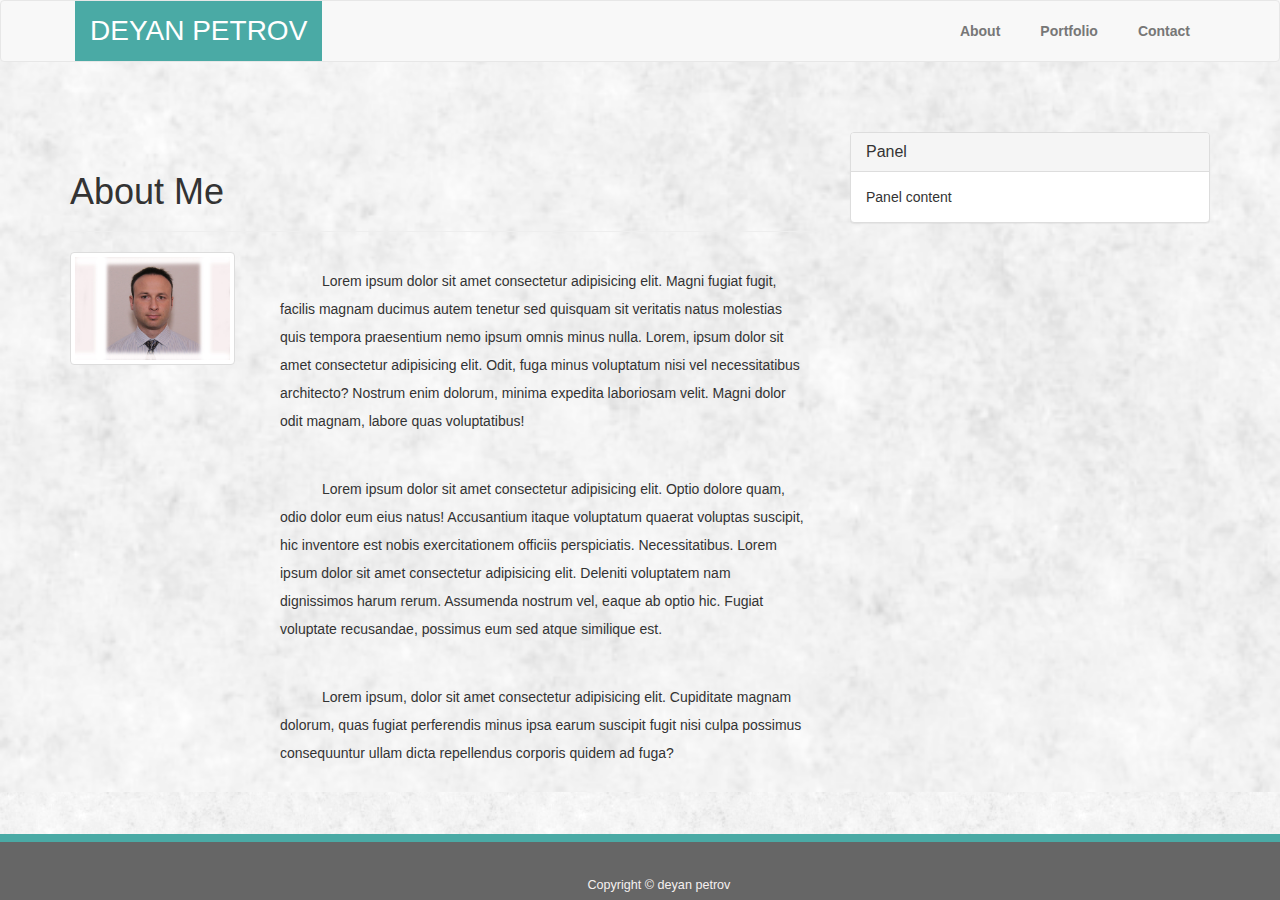
==== contact.html @ 4329a43e "final touches" ====
<!DOCTYPE html>
<html lang="en-us">

<head>

  <meta charset="UTF-8">
  <meta name="viewport" content="width=device-width, initial-scale=1">
  <link rel="stylesheet" type="text/css" media="screen" href="assets/css/style.css" />
  <title>About Me</title>
  
    <!-- Bootstrap CDN -->
  <link rel="stylesheet" href="https://maxcdn.bootstrapcdn.com/bootstrap/3.3.6/css/bootstrap.min.css">
  <!-- "load the style.css stylesheet after loading the bootstrap"- turs out to be a false statement -->
  <!-- <link rel="stylesheet" type="text/css" media="screen" href="assets/css/style.css">   -->
</head>

<body>

  <nav class="navbar navbar-default">
    <div class="container"   >
      <div class="navbar-header">
        <a class="nav-color" href="#">deyan petrov</a>
      </div>
      <div class="collapse navbar-collapse" id="bs-example-navbar-collapse-1"   >
        <ul class="nav navbar-nav navbar-right">
          <li><a href="index.html">About</a></li>
          <li><a href="portfolio.html">Portfolio</a></li>
          <li><a href="contact.html" id="contact">Contact</a></li>
        </ul>
      </div>
    </div>
  </nav>

  <div class="container  bottom-fix-70"  >
    <div class="row">
      <div class="col-md-8">
        <div class="page-header">
          <h1>About Me</h1>
        </div>
        <div class="row">
          <div class="col-md-3">
            <img src="assets/images/PASSPORT_PIC.jpg" alt="Profile Pickture"  class="img-thumbnail">
          </div>
          <div class="col-md-9">
              <p>Lorem ipsum dolor sit amet consectetur adipisicing elit. Magni fugiat fugit, facilis magnam ducimus autem tenetur sed quisquam sit veritatis natus molestias quis tempora praesentium nemo ipsum omnis minus nulla. Lorem, ipsum dolor sit amet consectetur adipisicing elit. Odit, fuga minus voluptatum nisi vel necessitatibus architecto? Nostrum enim dolorum, minima expedita laboriosam velit. Magni dolor odit magnam, labore quas voluptatibus!</p>
        
              <p>Lorem ipsum dolor sit amet consectetur adipisicing elit. Optio dolore quam, odio dolor eum eius natus! Accusantium itaque voluptatum quaerat voluptas suscipit, hic inventore est nobis exercitationem officiis perspiciatis. Necessitatibus. Lorem ipsum dolor sit amet consectetur adipisicing elit. Deleniti voluptatem nam dignissimos harum rerum. Assumenda nostrum vel, eaque ab optio hic. Fugiat voluptate recusandae, possimus eum sed atque similique est.</p>
             
              <p>Lorem ipsum, dolor sit amet consectetur adipisicing elit. Cupiditate magnam dolorum, quas fugiat perferendis minus ipsa earum suscipit fugit nisi culpa possimus consequuntur ullam dicta repellendus corporis quidem ad fuga?</p>
          
          </div>
        </div>
      </div>

      <div class="col-md-4">
        <div class="panel panel-default">
          <div class="panel-heading">
            <h3 class="panel-title">Panel</h3>
          </div>
          <div class="panel-body">
            Panel content
          </div>
        </div> 
      </div>
    </div>
  </div>
  <footer>
    <p id="footerp">Copyright &copy; deyan petrov</p>
    
  </footer>
  <!-- jQuery CDN -->
  <script src="https://ajax.googleapis.com/ajax/libs/jquery/1.11.3/jquery.min.js"></script>

  <!-- Bootstrap JavaScript CDN -->
  <script src="https://maxcdn.bootstrapcdn.com/bootstrap/3.3.7/js/bootstrap.min.js"></script>
</body>

</html>
---- assets/css/style.css ----
* {
    padding: 0px;
    margin: 0px;
}
body {
    background-image: url("../images/fresh_snow/fresh_snow.png");
     background-color: black;
    color: #4aaaa5;
    font-family: Arial, Helvetica, sans-serif;
   bottom: 70px;
    
    -webkit-background-size: cover; /* For WebKit*/
    -moz-background-size: cover;    /* Mozilla*/
    -o-background-size: cover;      /* Opera*/
    background-size: cover;         /* Generic*/

}
html {
    background-image: url("../images/fresh_snow/fresh_snow.png");
     background-color: black;
 } 
header {
    padding: 20px 20px 20px 0px;
    font-family:  Arial, Helvetica, sans-serif;
    background-color: #ffffff;
    width: 100%;
    margin: 0 auto;
    height: 40px;
    border-bottom: 2px solid #cccccc;
}
#menu-and-logo {
    width: 960px;
    margin: 0 auto;
    -webkit-box-sizing: border-box;
     -moz-box-sizing: border-box;
          box-sizing: border-box;
    
}
a { 
    float: left;
    padding: 10px 15px;
    margin: 5px;
    text-decoration: none;
    background-color: bisque;

   
}
a:hover {
    color: green;
    text-transform: uppercase;
}
#your_name {
    font-size: 1.5em;
    background-color: #4aaaa5;
    text-transform: uppercase;
    padding-top: 30px;
    padding-right: 20px;
    padding-left: 30px;
    clear: both;
    display: inline;
    height: 50px;
    position: absolute;
    top: 0px;
    float: left;
    color: white;
    font-family: 'Georgia', Times, Times New Roman, serif;
}
#your_name:hover {
    background-color: green;
}
 
#menu {
    float: right;
    display: inline;
}
#menu>a {
    border-right: 1px solid gray;

}
#contact {
    border: none !important;
}
/* section {
    width: 916px;
    margin: 0 auto;
    padding: 20px;
    background-color: #ffffff;
    margin-top: 30px;
    border: 2px solid #dddddd;
    margin-bottom: 96px; 
} */

section {
    width: 960px;
    margin: 0 auto;
    padding: 20px;
    background-color: #ffffff;
    margin-top: 30px;
    border: 2px solid #dddddd;
    margin-bottom: 96px; 
    -webkit-box-sizing: border-box;
     -moz-box-sizing: border-box;
          box-sizing: border-box;
     
    
}
#contacts {
    width: 960px;
    margin: 0 auto;
    padding: 20px;
    
    margin-top: 30px;
     
    margin-bottom: 96px; 
     
    
}
#sectionContact {
    width: 660px;
    margin: 0 auto;
    padding: 20px;
    background-color: #ffffff;
    margin-top: 30px;
    border: 2px solid #dddddd;
    margin-bottom: 96px; 
    -webkit-box-sizing: border-box;
     -moz-box-sizing: border-box;
          box-sizing: border-box;
    float: left;
     
    
}
aside {
    width: 200px;
    height: 125px;
    background-color: #ffffff;
    margin-left: 5px;
    padding: 25px;
    float: right;
    margin-top: 30px;
    border: 2px solid #dddddd;
}
#about_me  {
    margin-right: 10px;
    padding: 20px;
    width: 340px;
    background-color: #ffffff;
    font-family: Georgia, 'Times New Roman', Times, serif;
}
h3 {
    font-family: Georgia, 'Times New Roman', Times, serif;
}


hr {
    border-top: 4px solid #dddddd;
    width: 900px;
    margin: 0 auto;
    margin-top: 20px;
    margin-bottom: 40px;
    
  } 
#contacts_hr_line {
    border-top: 4px solid #dddddd;
    width: 620px;
    margin: 0 auto;
    margin-top: 20px;
    margin-bottom: 40px;
}
#social_mediaHR {
    border-top: 1px solid #dddddd;
    width: 200px;
    margin: 0 auto;
    margin-top: 20px;
    margin-bottom: 10px;
}
#profilePic {
    float: left;
    padding: 0px 0px 0px 0px;
    border-radius: 50%;
    margin-left: 10px;
    margin-right: 10px;
}
p {
    text-indent: 3em;
    padding: 15px;
    line-height: 2;
}

footer {
    
    background-color: #666666;
    clear: both;
    position: fixed;
    bottom: 0px;
    width: 100%;
    text-align: center;
    height: 66px;
    border-top: 8px solid #4aaaa5;
    overflow: hidden;
    
}
footer>p {
    color: rgb(245, 240, 240);
    font-weight: normal;
    margin-top: 16px;
    bottom: 0px;
    background-color: #666666;
    font-size: 90%;
     

     
     
}
#btn_submit {
    background-color: #4aaaa5;
    margin: 4px 2px;
    border: none;
    padding: 8px 32px;
    color: white;
    font-family: Arial, Helvetica, sans-serif;
}
#btn_submit:hover {
    background-color: green;
}
#picture1 {
    width: 380px;
    height: 233px;
    margin-top: 5px;
    
}
#picture2 {
    width: 380px;
    height: 233px;
    margin-top: 5px;
}
#picture3 {
    width: 380px;
    height: 233px;
    margin-top: 5px;
}
#img2 {
     
}
#img1 {
     
    z-index: 1;
}
#img3 {
    width: 350px;
}
.text-1 {
    width: 100%;
    position: relative;
    background-color: rgba(84, 63, 180, 0.549);
    
    bottom:  70px;
    text-align: center;
    color: white;
    text-indent: 0em;
}
.text-2 {
    width: 100%;
    position: relative;
    background-color: rgba(84, 63, 180, 0.549);
    
    bottom:  70px;
    text-align: center;
    color: white;
    text-indent: 0em;
}
#TriviaGame {
    width: 300px;
    position: absolute;
    background-color: rgba(84, 63, 180, 0.549);
    clear: both;
    bottom:  150px;
    text-align: center;
    color: white;
    text-indent: 0em;
}
#RockPaperScissors {
    width: 300px;
    position: absolute;
    background-color: rgba(84, 63, 180, 0.549);
    clear: both;
    bottom:  150px;
    text-align: center;
    color: white;
    text-indent: 0em;
}

.img-thumbnail {
    height: 100px;
}

.navbar>navbar-default {
    width: 580px;
}
.navbar-right {
     
     
    font-weight: bold;
    
    
}
.nav-color {
    font-size: 2em;
    background-color: #4aaaa5;
    text-transform: uppercase;
    color: white;
    margin-top: 0px;
    margin-bottom: 0px;
     
    
}
  
 .nav-color:hover {
        background-color: green;
        text-transform: uppercase;
        text-decoration: none;
        color: rgb(240, 235, 227);
    }
.bottom-fix-70 {
     margin: 70px;
     
 }
---- assets/css/style.css ----
* {
    padding: 0px;
    margin: 0px;
}
body {
    background-image: url("../images/fresh_snow/fresh_snow.png");
     background-color: black;
    color: #4aaaa5;
    font-family: Arial, Helvetica, sans-serif;
   bottom: 70px;
    
    -webkit-background-size: cover; /* For WebKit*/
    -moz-background-size: cover;    /* Mozilla*/
    -o-background-size: cover;      /* Opera*/
    background-size: cover;         /* Generic*/

}
html {
    background-image: url("../images/fresh_snow/fresh_snow.png");
     background-color: black;
 } 
header {
    padding: 20px 20px 20px 0px;
    font-family:  Arial, Helvetica, sans-serif;
    background-color: #ffffff;
    width: 100%;
    margin: 0 auto;
    height: 40px;
    border-bottom: 2px solid #cccccc;
}
#menu-and-logo {
    width: 960px;
    margin: 0 auto;
    -webkit-box-sizing: border-box;
     -moz-box-sizing: border-box;
          box-sizing: border-box;
    
}
a { 
    float: left;
    padding: 10px 15px;
    margin: 5px;
    text-decoration: none;
    background-color: bisque;

   
}
a:hover {
    color: green;
    text-transform: uppercase;
}
#your_name {
    font-size: 1.5em;
    background-color: #4aaaa5;
    text-transform: uppercase;
    padding-top: 30px;
    padding-right: 20px;
    padding-left: 30px;
    clear: both;
    display: inline;
    height: 50px;
    position: absolute;
    top: 0px;
    float: left;
    color: white;
    font-family: 'Georgia', Times, Times New Roman, serif;
}
#your_name:hover {
    background-color: green;
}
 
#menu {
    float: right;
    display: inline;
}
#menu>a {
    border-right: 1px solid gray;

}
#contact {
    border: none !important;
}
/* section {
    width: 916px;
    margin: 0 auto;
    padding: 20px;
    background-color: #ffffff;
    margin-top: 30px;
    border: 2px solid #dddddd;
    margin-bottom: 96px; 
} */

section {
    width: 960px;
    margin: 0 auto;
    padding: 20px;
    background-color: #ffffff;
    margin-top: 30px;
    border: 2px solid #dddddd;
    margin-bottom: 96px; 
    -webkit-box-sizing: border-box;
     -moz-box-sizing: border-box;
          box-sizing: border-box;
     
    
}
#contacts {
    width: 960px;
    margin: 0 auto;
    padding: 20px;
    
    margin-top: 30px;
     
    margin-bottom: 96px; 
     
    
}
#sectionContact {
    width: 660px;
    margin: 0 auto;
    padding: 20px;
    background-color: #ffffff;
    margin-top: 30px;
    border: 2px solid #dddddd;
    margin-bottom: 96px; 
    -webkit-box-sizing: border-box;
     -moz-box-sizing: border-box;
          box-sizing: border-box;
    float: left;
     
    
}
aside {
    width: 200px;
    height: 125px;
    background-color: #ffffff;
    margin-left: 5px;
    padding: 25px;
    float: right;
    margin-top: 30px;
    border: 2px solid #dddddd;
}
#about_me  {
    margin-right: 10px;
    padding: 20px;
    width: 340px;
    background-color: #ffffff;
    font-family: Georgia, 'Times New Roman', Times, serif;
}
h3 {
    font-family: Georgia, 'Times New Roman', Times, serif;
}


hr {
    border-top: 4px solid #dddddd;
    width: 900px;
    margin: 0 auto;
    margin-top: 20px;
    margin-bottom: 40px;
    
  } 
#contacts_hr_line {
    border-top: 4px solid #dddddd;
    width: 620px;
    margin: 0 auto;
    margin-top: 20px;
    margin-bottom: 40px;
}
#social_mediaHR {
    border-top: 1px solid #dddddd;
    width: 200px;
    margin: 0 auto;
    margin-top: 20px;
    margin-bottom: 10px;
}
#profilePic {
    float: left;
    padding: 0px 0px 0px 0px;
    border-radius: 50%;
    margin-left: 10px;
    margin-right: 10px;
}
p {
    text-indent: 3em;
    padding: 15px;
    line-height: 2;
}

footer {
    
    background-color: #666666;
    clear: both;
    position: fixed;
    bottom: 0px;
    width: 100%;
    text-align: center;
    height: 66px;
    border-top: 8px solid #4aaaa5;
    overflow: hidden;
    
}
footer>p {
    color: rgb(245, 240, 240);
    font-weight: normal;
    margin-top: 16px;
    bottom: 0px;
    background-color: #666666;
    font-size: 90%;
     

     
     
}
#btn_submit {
    background-color: #4aaaa5;
    margin: 4px 2px;
    border: none;
    padding: 8px 32px;
    color: white;
    font-family: Arial, Helvetica, sans-serif;
}
#btn_submit:hover {
    background-color: green;
}
#picture1 {
    width: 380px;
    height: 233px;
    margin-top: 5px;
    
}
#picture2 {
    width: 380px;
    height: 233px;
    margin-top: 5px;
}
#picture3 {
    width: 380px;
    height: 233px;
    margin-top: 5px;
}
#img2 {
     
}
#img1 {
     
    z-index: 1;
}
#img3 {
    width: 350px;
}
.text-1 {
    width: 100%;
    position: relative;
    background-color: rgba(84, 63, 180, 0.549);
    
    bottom:  70px;
    text-align: center;
    color: white;
    text-indent: 0em;
}
.text-2 {
    width: 100%;
    position: relative;
    background-color: rgba(84, 63, 180, 0.549);
    
    bottom:  70px;
    text-align: center;
    color: white;
    text-indent: 0em;
}
#TriviaGame {
    width: 300px;
    position: absolute;
    background-color: rgba(84, 63, 180, 0.549);
    clear: both;
    bottom:  150px;
    text-align: center;
    color: white;
    text-indent: 0em;
}
#RockPaperScissors {
    width: 300px;
    position: absolute;
    background-color: rgba(84, 63, 180, 0.549);
    clear: both;
    bottom:  150px;
    text-align: center;
    color: white;
    text-indent: 0em;
}

.img-thumbnail {
    height: 100px;
}

.navbar>navbar-default {
    width: 580px;
}
.navbar-right {
     
     
    font-weight: bold;
    
    
}
.nav-color {
    font-size: 2em;
    background-color: #4aaaa5;
    text-transform: uppercase;
    color: white;
    margin-top: 0px;
    margin-bottom: 0px;
     
    
}
  
 .nav-color:hover {
        background-color: green;
        text-transform: uppercase;
        text-decoration: none;
        color: rgb(240, 235, 227);
    }
.bottom-fix-70 {
     margin: 70px;
     
 }
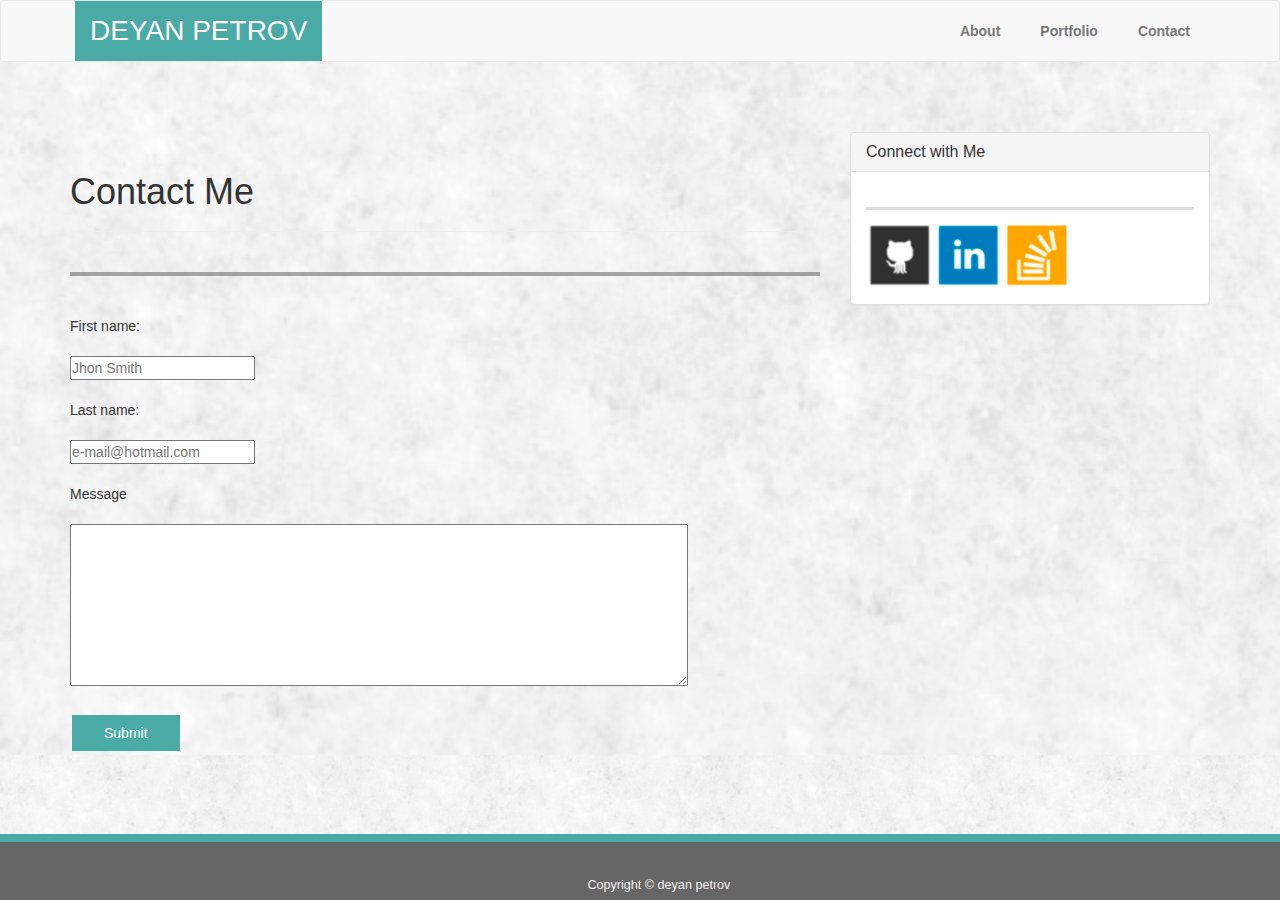
==== commit 3d4432ce: "final ready responsive" ====
--- a/contact.html
+++ b/contact.html
@@ -35,19 +35,28 @@
     <div class="row">
       <div class="col-md-8">
         <div class="page-header">
-          <h1>About Me</h1>
+          <h1>Contact Me</h1>
         </div>
         <div class="row">
-          <div class="col-md-3">
-            <img src="assets/images/PASSPORT_PIC.jpg" alt="Profile Pickture"  class="img-thumbnail">
-          </div>
-          <div class="col-md-9">
-              <p>Lorem ipsum dolor sit amet consectetur adipisicing elit. Magni fugiat fugit, facilis magnam ducimus autem tenetur sed quisquam sit veritatis natus molestias quis tempora praesentium nemo ipsum omnis minus nulla. Lorem, ipsum dolor sit amet consectetur adipisicing elit. Odit, fuga minus voluptatum nisi vel necessitatibus architecto? Nostrum enim dolorum, minima expedita laboriosam velit. Magni dolor odit magnam, labore quas voluptatibus!</p>
-        
-              <p>Lorem ipsum dolor sit amet consectetur adipisicing elit. Optio dolore quam, odio dolor eum eius natus! Accusantium itaque voluptatum quaerat voluptas suscipit, hic inventore est nobis exercitationem officiis perspiciatis. Necessitatibus. Lorem ipsum dolor sit amet consectetur adipisicing elit. Deleniti voluptatem nam dignissimos harum rerum. Assumenda nostrum vel, eaque ab optio hic. Fugiat voluptate recusandae, possimus eum sed atque similique est.</p>
-             
-              <p>Lorem ipsum, dolor sit amet consectetur adipisicing elit. Cupiditate magnam dolorum, quas fugiat perferendis minus ipsa earum suscipit fugit nisi culpa possimus consequuntur ullam dicta repellendus corporis quidem ad fuga?</p>
-          
+           
+          <div class="col-md-12">
+            <hr id="contacts_hr_line">
+            <form action="/action_page.php">
+                First name:<br><br>
+                <input type="text" name="firstname" placeholder="Jhon Smith">
+                <br><br>
+                Last name:<br><br>
+                <input type="text" name="email" placeholder="e-mail@hotmail.com">
+                <br><br>
+                
+           Message
+           <br><br>
+              <textarea rows="8" cols="74">
+                    
+             </textarea>
+             <br><br>
+             <input id="btn_submit" type="submit" value="Submit">
+            </form>    
           </div>
         </div>
       </div>
@@ -55,10 +64,12 @@
       <div class="col-md-4">
         <div class="panel panel-default">
           <div class="panel-heading">
-            <h3 class="panel-title">Panel</h3>
+            <h3 class="panel-title">Connect with Me</h3>
           </div>
           <div class="panel-body">
-            Panel content
+            <hr id="social_mediaHR"/>
+            <abbr title="Links to social media"><img src="assets/images/social_links2.png" alt="github linkedIn Stackoverflow"/></abbr>
+
           </div>
         </div> 
       </div>
--- a/assets/css/style.css
+++ b/assets/css/style.css
@@ -160,16 +160,23 @@
     margin-bottom: 40px;
     
   } 
-#contacts_hr_line {
-    border-top: 4px solid #dddddd;
-    width: 620px;
+#portfolio_hr_line {
+    border-top: 4px solid #66666687;
+    width: 100%;
     margin: 0 auto;
     margin-top: 20px;
     margin-bottom: 40px;
 }
+#contacts_hr_line {
+    border-top: 4px solid #66666690;
+    width: 100%;
+    margin: 0 auto;
+    margin-top: 20px;
+    margin-bottom: 40px;
+}
 #social_mediaHR {
-    border-top: 1px solid #dddddd;
-    width: 200px;
+    border-top: 3px solid #dddddd;
+    width: 100%;
     margin: 0 auto;
     margin-top: 20px;
     margin-bottom: 10px;
--- a/assets/css/style.css
+++ b/assets/css/style.css
@@ -160,16 +160,23 @@
     margin-bottom: 40px;
     
   } 
-#contacts_hr_line {
-    border-top: 4px solid #dddddd;
-    width: 620px;
+#portfolio_hr_line {
+    border-top: 4px solid #66666687;
+    width: 100%;
     margin: 0 auto;
     margin-top: 20px;
     margin-bottom: 40px;
 }
+#contacts_hr_line {
+    border-top: 4px solid #66666690;
+    width: 100%;
+    margin: 0 auto;
+    margin-top: 20px;
+    margin-bottom: 40px;
+}
 #social_mediaHR {
-    border-top: 1px solid #dddddd;
-    width: 200px;
+    border-top: 3px solid #dddddd;
+    width: 100%;
     margin: 0 auto;
     margin-top: 20px;
     margin-bottom: 10px;
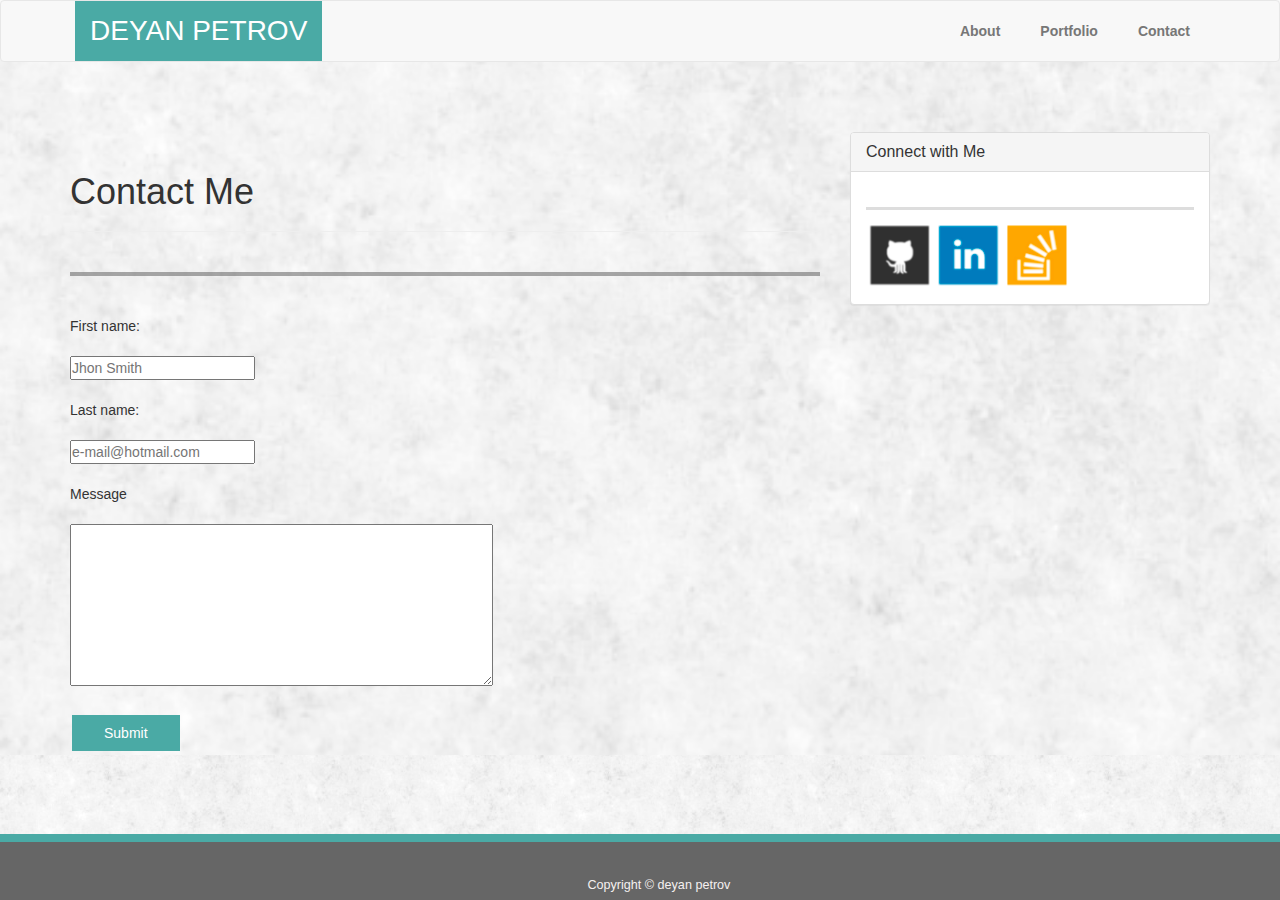
==== commit c9abe7cc: "edit on textera" ====
--- a/contact.html
+++ b/contact.html
@@ -19,6 +19,12 @@
   <nav class="navbar navbar-default">
     <div class="container"   >
       <div class="navbar-header">
+          <button type="button" class="navbar-toggle collapsed" data-toggle="collapse" data-target="#bs-example-navbar-collapse-1" aria-expanded="false">
+              <span class="sr-only">Toggle navigation</span>
+              <span class="icon-bar"></span>
+              <span class="icon-bar"></span>
+              <span class="icon-bar"></span>
+            </button>
         <a class="nav-color" href="#">deyan petrov</a>
       </div>
       <div class="collapse navbar-collapse" id="bs-example-navbar-collapse-1"   >
@@ -51,7 +57,7 @@
                 
            Message
            <br><br>
-              <textarea rows="8" cols="74">
+              <textarea rows="8" cols="50">
                     
              </textarea>
              <br><br>
--- a/assets/css/style.css
+++ b/assets/css/style.css
@@ -231,19 +231,16 @@
     background-color: green;
 }
 #picture1 {
-    width: 380px;
-    height: 233px;
+     
     margin-top: 5px;
     
 }
 #picture2 {
-    width: 380px;
-    height: 233px;
+   
     margin-top: 5px;
 }
 #picture3 {
-    width: 380px;
-    height: 233px;
+     
     margin-top: 5px;
 }
 #img2 {
@@ -254,7 +251,7 @@
     z-index: 1;
 }
 #img3 {
-    width: 350px;
+     
 }
 .text-1 {
     width: 100%;
@@ -277,8 +274,8 @@
     text-indent: 0em;
 }
 #TriviaGame {
-    width: 300px;
-    position: absolute;
+    width: 100%;
+    position: relative;
     background-color: rgba(84, 63, 180, 0.549);
     clear: both;
     bottom:  150px;
--- a/assets/css/style.css
+++ b/assets/css/style.css
@@ -231,19 +231,16 @@
     background-color: green;
 }
 #picture1 {
-    width: 380px;
-    height: 233px;
+     
     margin-top: 5px;
     
 }
 #picture2 {
-    width: 380px;
-    height: 233px;
+   
     margin-top: 5px;
 }
 #picture3 {
-    width: 380px;
-    height: 233px;
+     
     margin-top: 5px;
 }
 #img2 {
@@ -254,7 +251,7 @@
     z-index: 1;
 }
 #img3 {
-    width: 350px;
+     
 }
 .text-1 {
     width: 100%;
@@ -277,8 +274,8 @@
     text-indent: 0em;
 }
 #TriviaGame {
-    width: 300px;
-    position: absolute;
+    width: 100%;
+    position: relative;
     background-color: rgba(84, 63, 180, 0.549);
     clear: both;
     bottom:  150px;
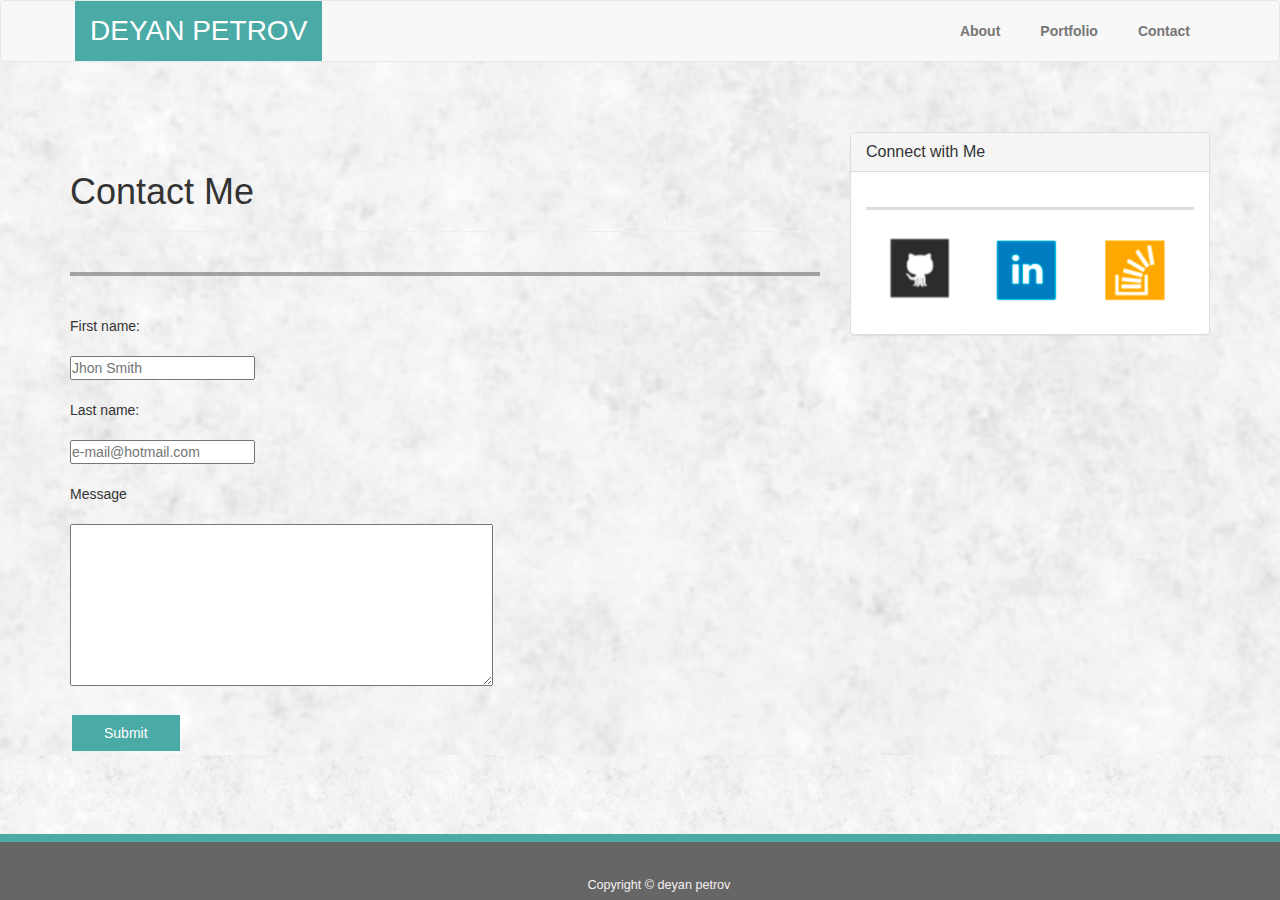
==== commit d80f0b0e: "insert mission statement" ====
--- a/contact.html
+++ b/contact.html
@@ -74,8 +74,9 @@
           </div>
           <div class="panel-body">
             <hr id="social_mediaHR"/>
-            <abbr title="Links to social media"><img src="assets/images/social_links2.png" alt="github linkedIn Stackoverflow"/></abbr>
-
+            <a href="https://github.com/deyanp19"><abbr title="Links to social media"><img src="assets/images/social_linksGitHub.png" alt="github "/></abbr></a>
+            <a href="https://www.linkedin.com/in/deyan-petrov-68620aa3/"><abbr title="Links to social media"><img src="assets/images/social_linksLinkedIn.png" alt="linkedin"/></abbr></a>
+            <a href="https://stackoverflow.com/users/9477025/deyan-p"><abbr title="Links to social media"><img src="assets/images/social_linksStackOverflow.png" alt="stackOverflow"/></abbr></a>
           </div>
         </div> 
       </div>
--- a/assets/css/style.css
+++ b/assets/css/style.css
@@ -19,6 +19,7 @@
     background-image: url("../images/fresh_snow/fresh_snow.png");
      background-color: black;
  } 
+ 
 header {
     padding: 20px 20px 20px 0px;
     font-family:  Arial, Helvetica, sans-serif;
@@ -244,7 +245,7 @@
     margin-top: 5px;
 }
 #img2 {
-     
+      
 }
 #img1 {
      
--- a/assets/css/style.css
+++ b/assets/css/style.css
@@ -19,6 +19,7 @@
     background-image: url("../images/fresh_snow/fresh_snow.png");
      background-color: black;
  } 
+ 
 header {
     padding: 20px 20px 20px 0px;
     font-family:  Arial, Helvetica, sans-serif;
@@ -244,7 +245,7 @@
     margin-top: 5px;
 }
 #img2 {
-     
+      
 }
 #img1 {
      
